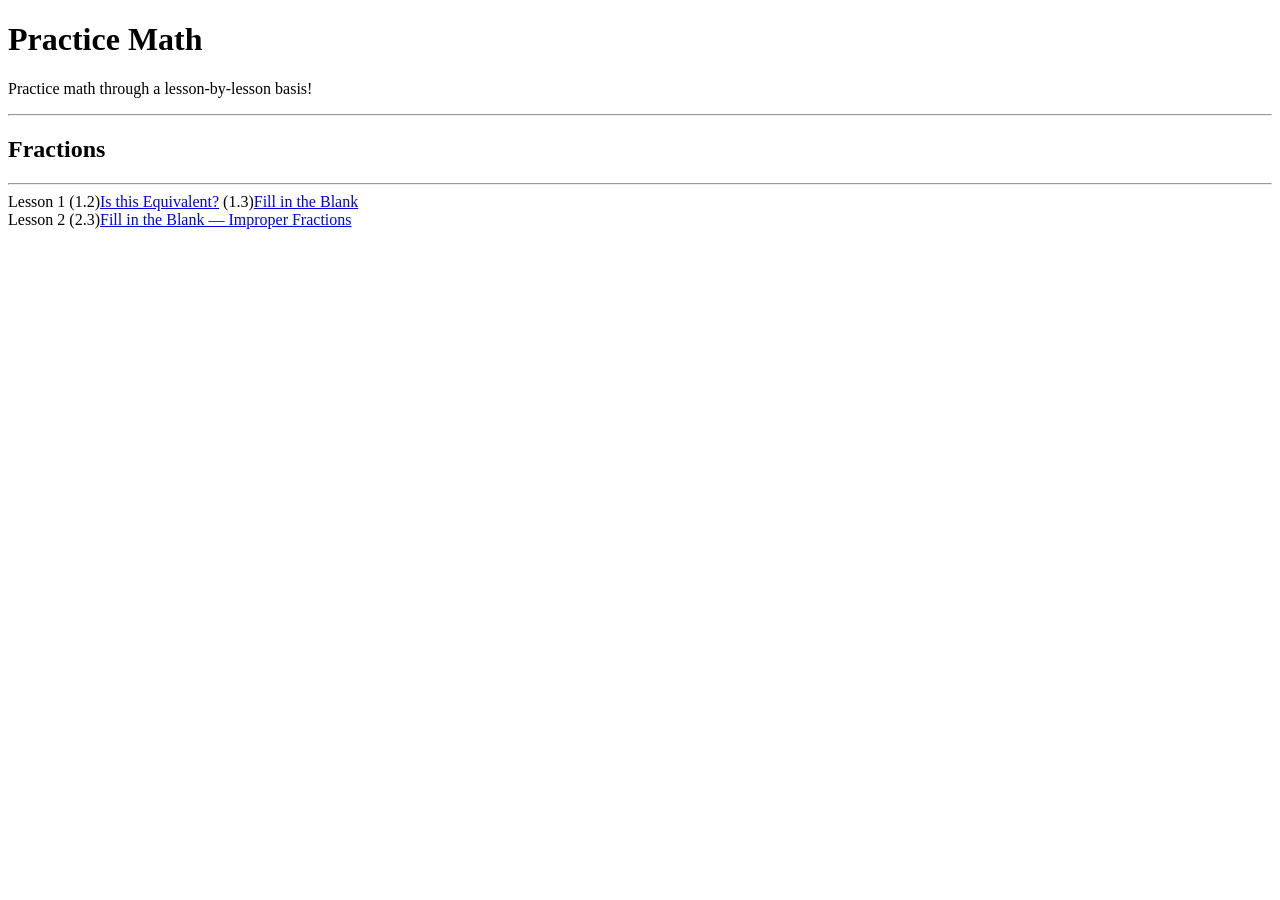
==== index.html @ 7eeb928c "Start of website" ====
<!DOCTYPE html>

<html>
    <head>
        <title>Practice Math</title>
    </head>

    <body>
        <header>
            <h1>Practice Math</h1>
        </header>
        <main>
            <p>Practice math through a lesson-by-lesson basis!</p>
            <hr>
            <h2>Fractions</h2>
            <hr>
            <div class="lesson">
                <span class="lesson-text">Lesson 1</span>
                (1.2)<a href="#">Is this Equivalent?</a>
                (1.3)<a href="#">Fill in the Blank</a>
            </div>
            <div class="lesson">
                <span class="lesson-text">Lesson 2</span>
                (2.3)<a href="#">Fill in the Blank &mdash; Improper Fractions</a>
            </div>
        </main>
    </body>
</html>
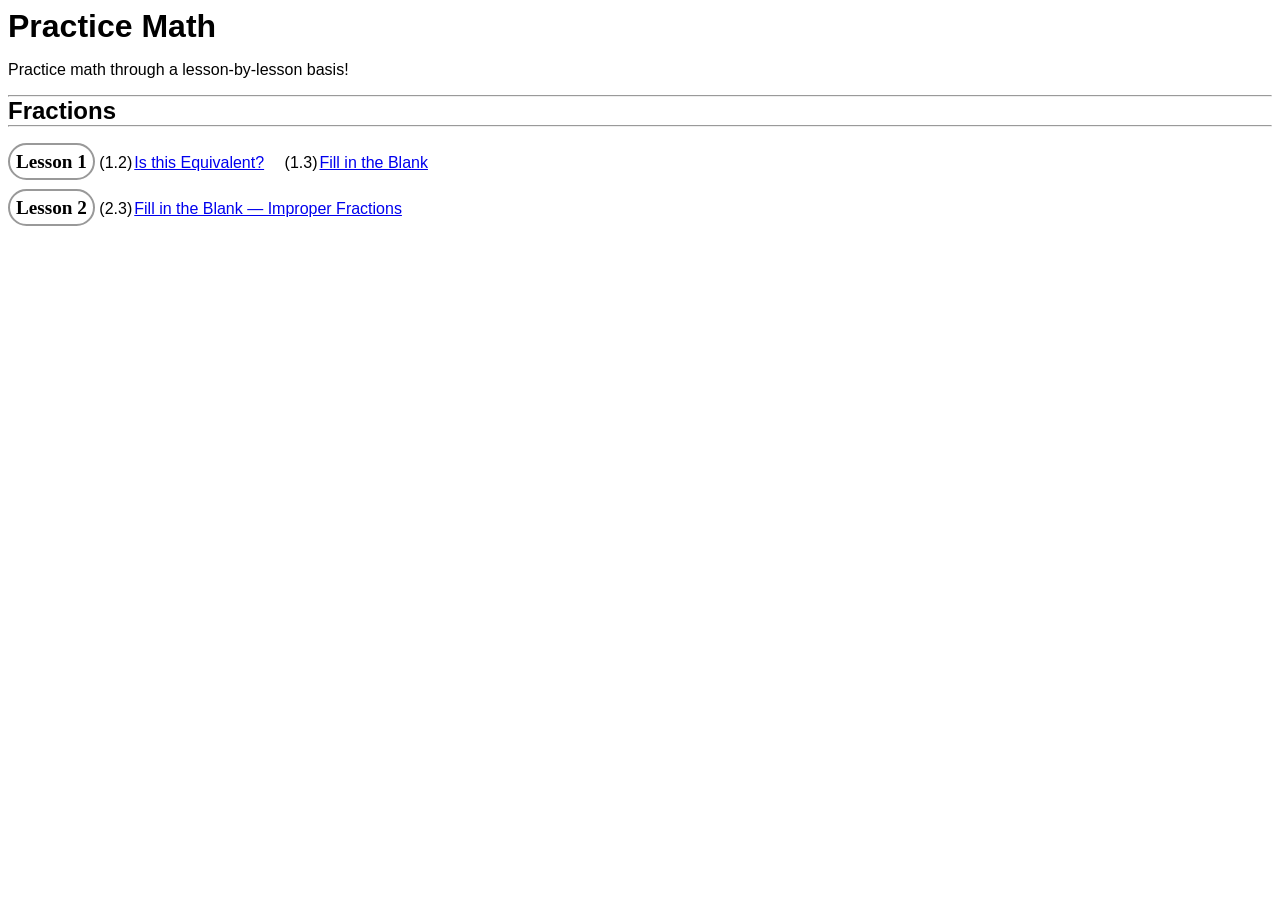
==== commit 0de51cb2: "Basic styling; added portability" ====
--- a/index.html
+++ b/index.html
@@ -1,7 +1,10 @@
 <!DOCTYPE html>
 
-<html>
+<html lang="en">
     <head>
+        <link href="styles.css" rel="stylesheet">
+        <meta charset="utf-8">
+        <meta name="viewport" content="width=device-width, initial-scale=1.0">
         <title>Practice Math</title>
     </head>
 
--- a/styles.css
+++ b/styles.css
@@ -0,0 +1,32 @@
+* {
+    margin: 0;
+    padding: 0;
+    box-sizing: border-box;
+}
+
+body {
+    font-family: 'Verdana', sans-serif;
+    margin: 8px;
+}
+
+p {
+    margin: 1em 0;
+}
+
+.lesson {
+    margin: 1.5em 0;
+}
+
+.lesson .lesson-text {
+    font-family: serif;
+    font-size: 1.2em;
+    border: 2px solid #999;
+    border-radius: 1em;
+    padding: 6px;
+    font-weight: 700;
+}
+
+.lesson a {
+    padding-left: 2px;
+    padding-right: 1em;
+}
